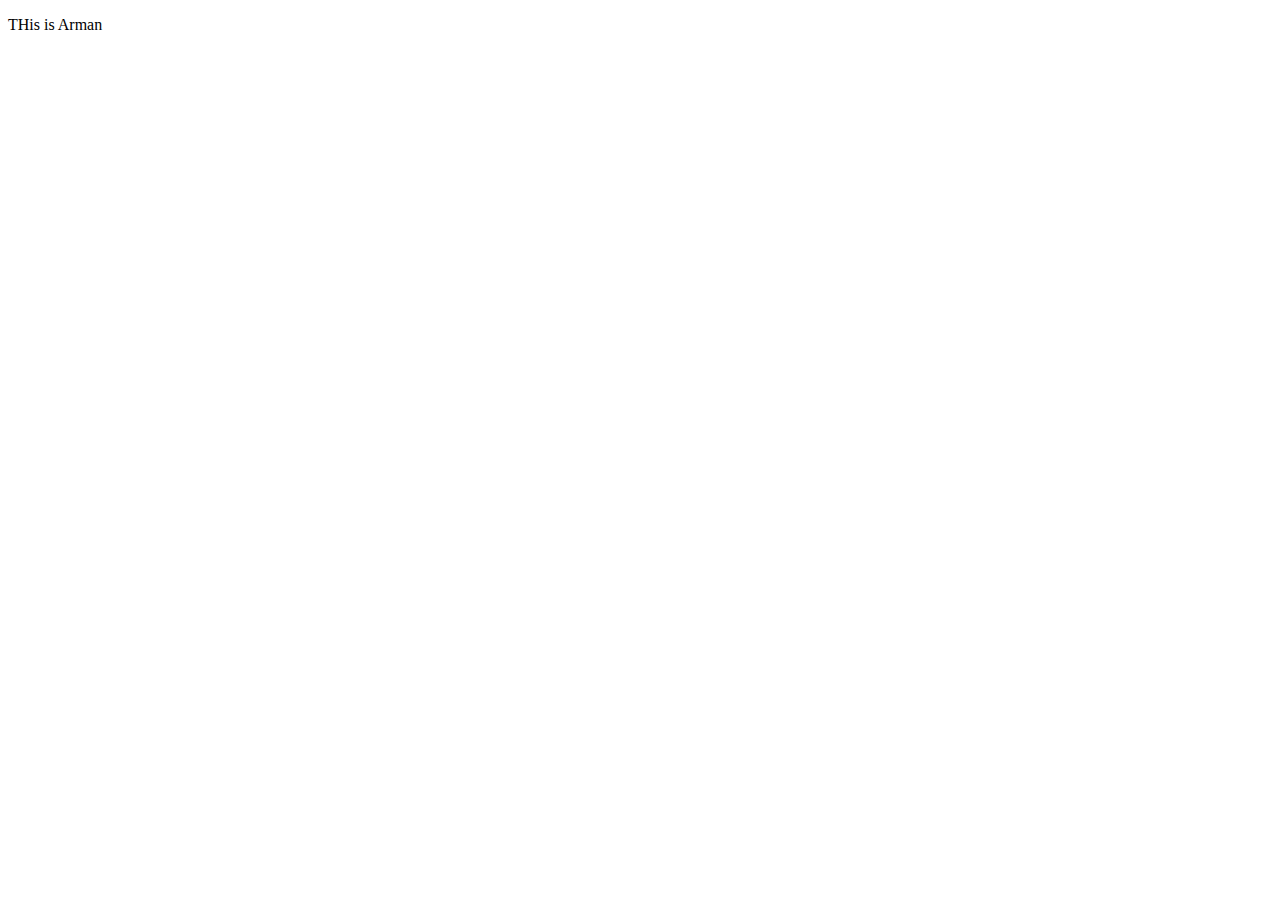
==== about.html @ 6c7b52ea "Initial commit" ====
<!DOCTYPE html>
<html lang="en">
<head>
    <meta charset="UTF-8">
    <meta http-equiv="X-UA-Compatible" content="IE=edge">
    <meta name="viewport" content="width=device-width, initial-scale=1.0">
    <title>Document</title>
</head>
<body>
    <p>THis is Arman</p>
</body>
</html>
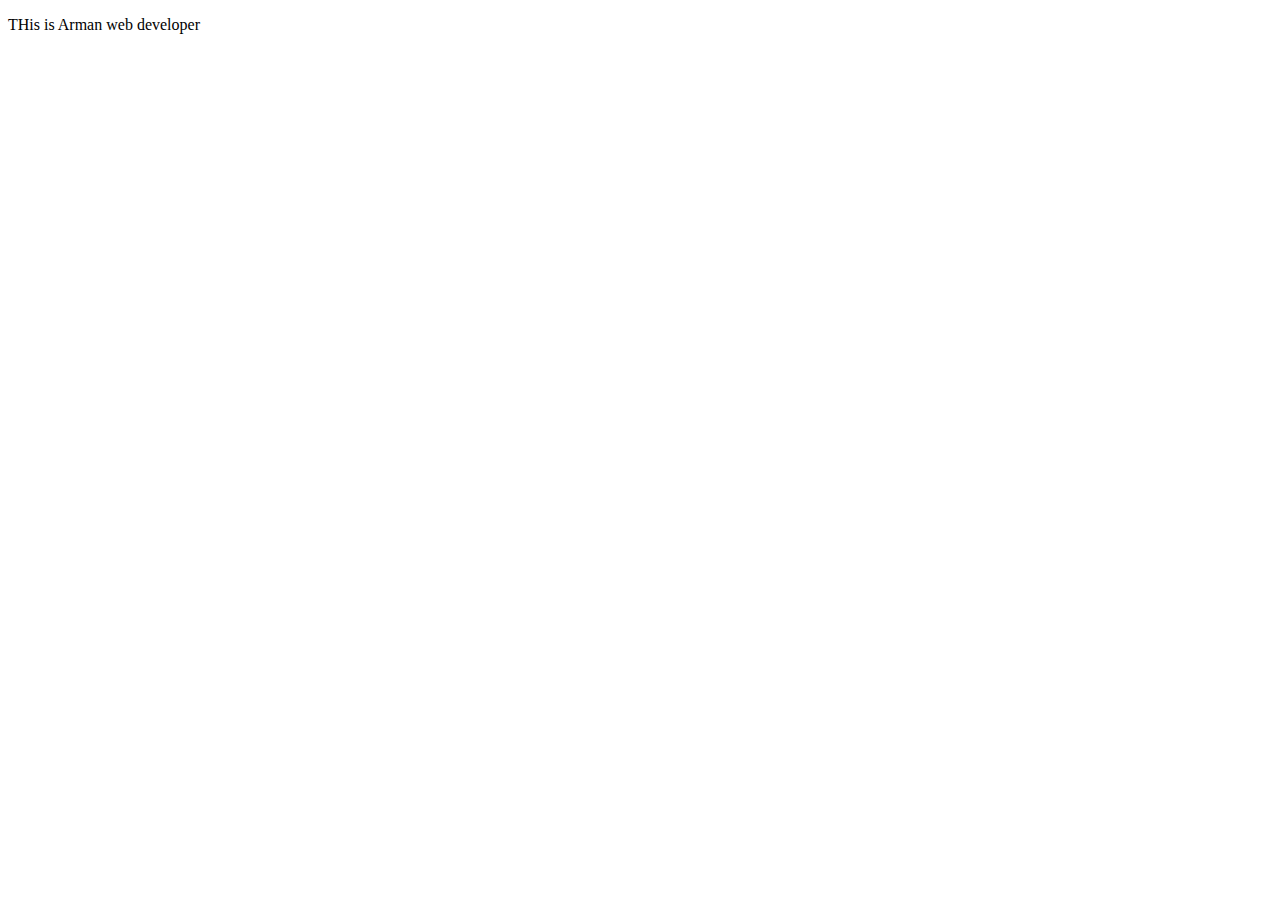
==== commit adfa108e: "Modified commit" ====
--- a/about.html
+++ b/about.html
@@ -7,6 +7,6 @@
     <title>Document</title>
 </head>
 <body>
-    <p>THis is Arman</p>
+    <p>THis is Arman web developer</p>
 </body>
 </html>